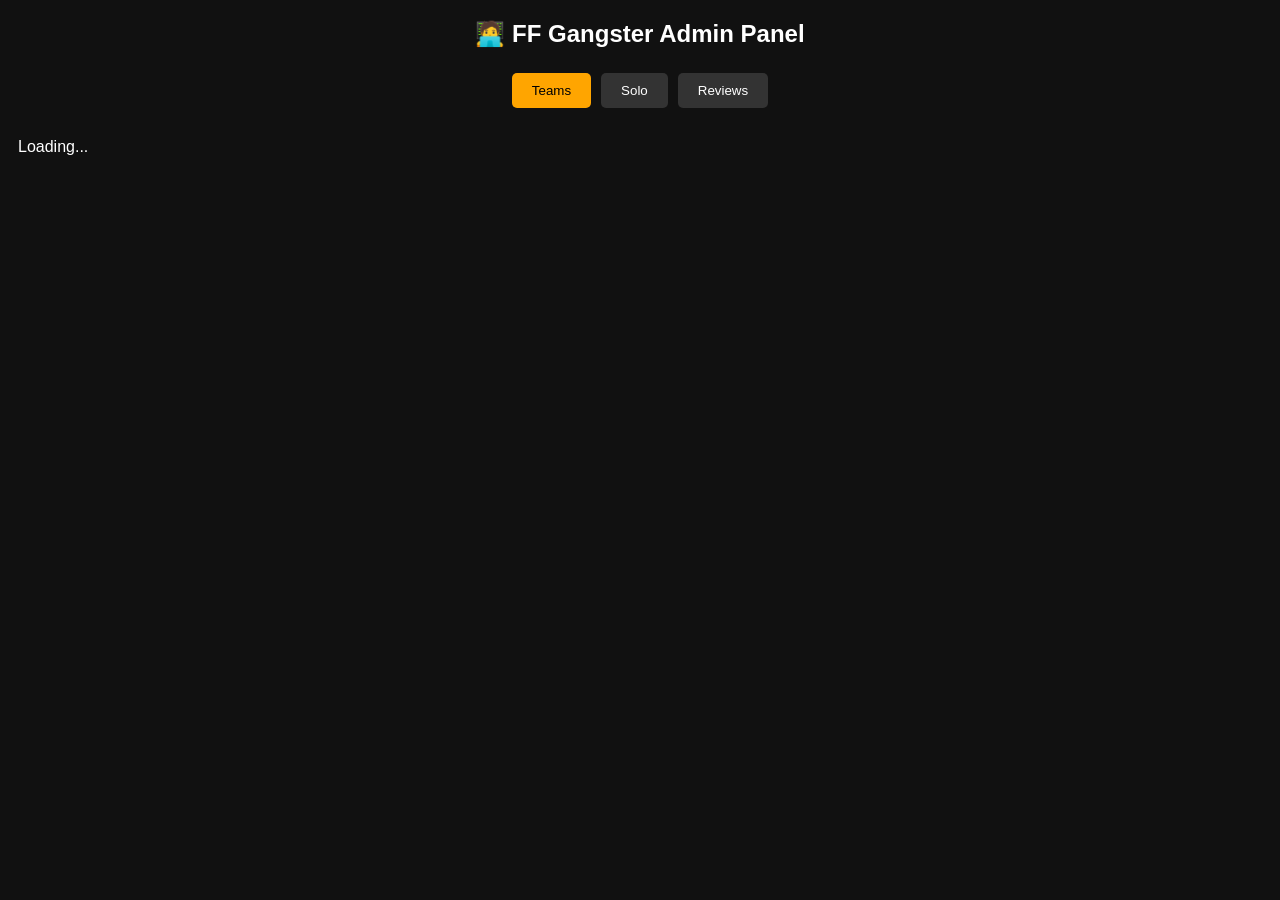
==== admin-panel-7fK29aXz91LmQpR8vT6sWcD4eYhU3BnJx0kGzV5oCq2M8rE1uP9tLwS4yF6H.html @ 016b985c "adding reviw system" ====
<!DOCTYPE html>
<html>
<head>
  <title>FF Gangster Admin</title>

  <style>
    body { font-family: Arial; background:#111; color:white; }

    h2 { text-align:center; }

    /* Tabs */
    .tabs {
      display: flex;
      justify-content: center;
      margin-bottom: 15px;
      flex-wrap: wrap;
    }

    .tab-btn {
      padding: 10px 20px;
      margin: 5px;
      border: none;
      cursor: pointer;
      background: #333;
      color: white;
      border-radius: 5px;
    }

    .active {
      background: orange;
      color: black;
    }

    #container {
      display: grid;
      grid-template-columns: repeat(4, 1fr);
      gap: 15px;
      padding: 10px;
    }

    .card {
      background:#222;
      padding:15px;
      border-radius:10px;
    }

    button {
      padding:8px;
      margin:5px;
      border:none;
      cursor:pointer;
      border-radius:5px;
    }

    .approve { background:green; color:white; }
    .delete { background:red; color:white; }

    ul { padding-left:20px; }
    li { margin:4px 0; list-style:"🎮 "; }

    @media (max-width:1024px){
      #container { grid-template-columns:repeat(2,1fr); }
    }

    @media (max-width:600px){
      #container { grid-template-columns:repeat(1,1fr); }
    }

    .heading{
      display: flex;
      justify-content: space-between;
      align-items: center;
    }

    .status{
      color: orange;
      font-size: 12px;
    }

    .approved {
      color: lightgreen !important;
    }
  </style>
</head>

<body>

<h2>🧑‍💻 FF Gangster Admin Panel</h2>

<div class="tabs">
  <button class="tab-btn active" onclick="showTeams(event)">Teams</button>
  <button class="tab-btn" onclick="showSolo(event)">Solo</button>
  <button class="tab-btn" onclick="showReviews(event)">Reviews</button>
</div>

<div id="container">Loading...</div>

<script>

const API = "https://ff-gangster.onrender.com/api";

let currentTab = "teams";

// ================= TAB SWITCH =================
function setActive(btn){
  document.querySelectorAll(".tab-btn").forEach(b=>b.classList.remove("active"));
  btn.classList.add("active");
}

// ================= TEAMS =================
async function showTeams(e){
  currentTab = "teams";
  if(e) setActive(e.target);

  const container = document.getElementById("container");
  container.innerHTML = "Loading...";

  const res = await fetch(`${API}/teams`);
  const data = await res.json();

  renderTeamCards(data);
}

function renderTeamCards(data){
  const container = document.getElementById("container");
  container.innerHTML = "";

  data.forEach(t => {
    container.innerHTML += `
      <div class="card" id="${t._id}">
        <div class="heading">
          <h3>${t.team}</h3>
          <span class="status ${t.status === "approved" ? "approved" : ""}">
            ${t.status}
          </span>
        </div>

        <ul>
          ${t.players.map(p => `<li>${p}</li>`).join("")}
        </ul>

        <p>📱 ${t.wpnum}</p>

        ${t.status !== "approved" ? 
          `<button class="approve" onclick="approve('${t._id}','team')">Approve</button>` : ""}

        <button class="delete" onclick="del('${t._id}','team')">Delete</button>
      </div>
    `;
  });
}

// ================= SOLO =================
async function showSolo(e){
  currentTab = "solo";
  if(e) setActive(e.target);

  const container = document.getElementById("container");
  container.innerHTML = "Loading...";

  const res = await fetch(`${API}/solo`);
  const data = await res.json();

  renderSoloCards(data);
}

function renderSoloCards(data){
  const container = document.getElementById("container");
  container.innerHTML = "";

  data.forEach(t => {
    container.innerHTML += `
      <div class="card" id="${t._id}">
        <div class="heading">
          <h3>${t.players[0]}</h3>
          <span class="status ${t.status === "approved" ? "approved" : ""}">
            ${t.status}
          </span>
        </div>

        <ul>
          ${t.players.map(p => `<li>${p}</li>`).join("")}
        </ul>

        ${t.status !== "approved" ? 
          `<button class="approve" onclick="approve('${t._id}','solo')">Approve</button>` : ""}

        <button class="delete" onclick="del('${t._id}','solo')">Delete</button>
      </div>
    `;
  });
}

// ================= REVIEWS =================
async function showReviews(e){
  currentTab = "reviews";
  if(e) setActive(e.target);

  const container = document.getElementById("container");
  container.innerHTML = "Loading...";

  const res = await fetch(`${API}/reviews-all`);
  const data = await res.json();

  container.innerHTML = "";

  data.forEach(r => {
    container.innerHTML += `
      <div class="card" id="${r._id}">
        <div class="heading">
          <h3>${r.name}</h3>
          <span class="status ${r.approved ? "approved" : ""}">
            ${r.approved ? "approved" : "pending"}
          </span>
        </div>

        <p>${"⭐".repeat(r.rating)}</p>
        <p>${r.message}</p>

        ${!r.approved ? 
          `<button class="approve" onclick="approveReview('${r._id}')">Approve</button>` : ""}

        <button class="delete" onclick="deleteReview('${r._id}')">Delete</button>
      </div>
    `;
  });
}

// ================= ACTIONS =================

// APPROVE TEAM / SOLO
async function approve(id, type){
  const url = type === "team"
    ? `${API}/approve/${id}`
    : `${API}/solo/approve/${id}`;

  await fetch(url, { method:"PUT" });

  // 🔥 FULL UI UPDATE
  const card = document.getElementById(id);

  if(card){
    const status = card.querySelector(".status");
    status.innerText = "approved";
    status.classList.add("approved");

    const btn = card.querySelector(".approve");
    if(btn) btn.remove();
  }
}

// DELETE TEAM / SOLO
async function del(id, type){
  if(!confirm("Delete this?")) return;

  const url = type === "team"
    ? `${API}/delete/${id}`
    : `${API}/solo/delete/${id}`;

  await fetch(url, { method:"DELETE" });

  document.getElementById(id).remove();
}

// REVIEW APPROVE
async function approveReview(id){
  await fetch(`${API}/review/approve/${id}`, { method:"PUT" });

  const card = document.getElementById(id);

  if(card){
    const status = card.querySelector(".status");
    status.innerText = "approved";
    status.classList.add("approved");

    const btn = card.querySelector(".approve");
    if(btn) btn.remove();
  }
}

// REVIEW DELETE
async function deleteReview(id){
  if(!confirm("Delete this review?")) return;

  await fetch(`${API}/review/delete/${id}`, { method:"DELETE" });

  document.getElementById(id).remove();
}

// default load
showTeams();

</script>

</body>
</html>
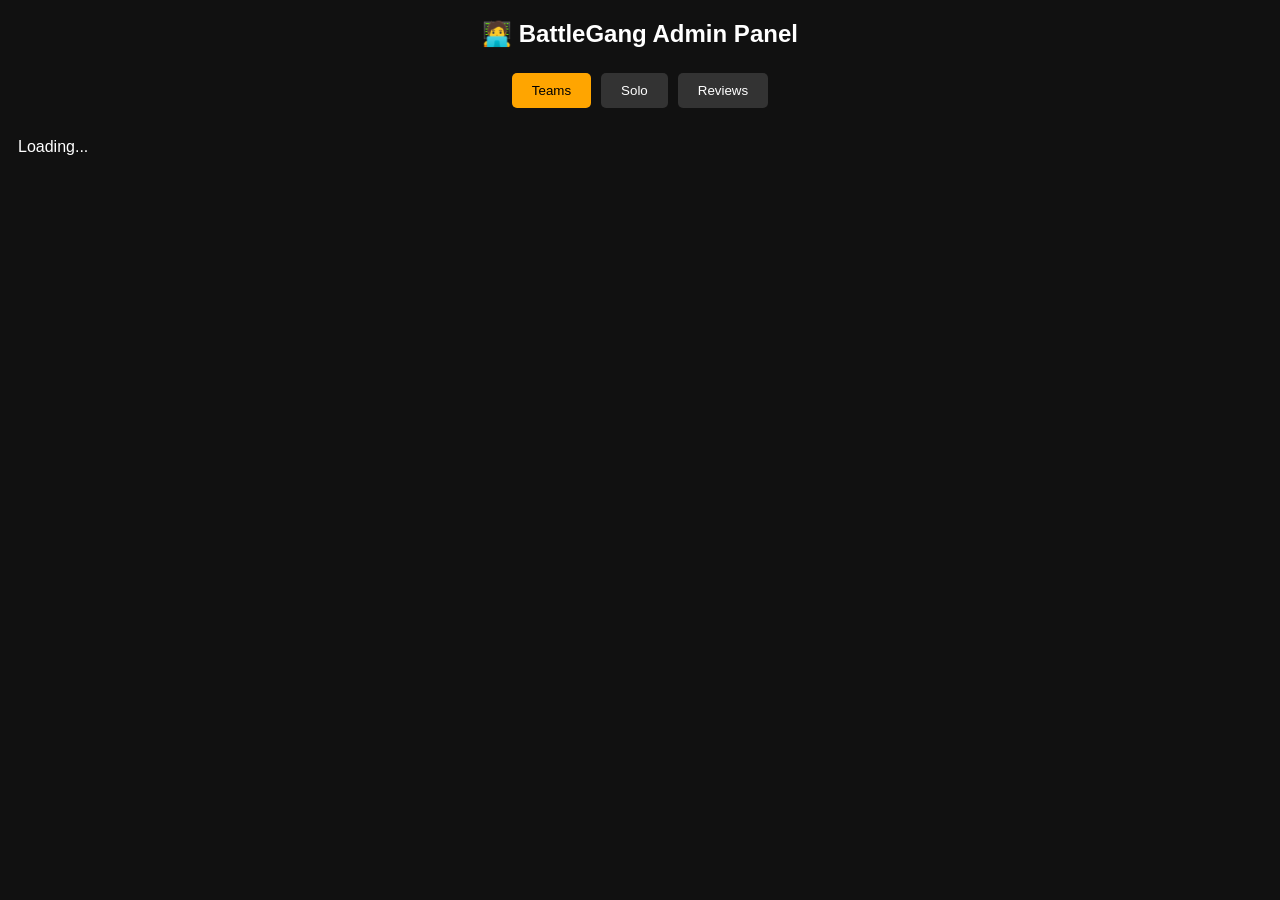
==== commit b3648976: "change main name" ====
--- a/admin-panel-7fK29aXz91LmQpR8vT6sWcD4eYhU3BnJx0kGzV5oCq2M8rE1uP9tLwS4yF6H.html
+++ b/admin-panel-7fK29aXz91LmQpR8vT6sWcD4eYhU3BnJx0kGzV5oCq2M8rE1uP9tLwS4yF6H.html
@@ -85,7 +85,7 @@
 
 <body>
 
-<h2>🧑‍💻 FF Gangster Admin Panel</h2>
+<h2>🧑‍💻 BattleGang Admin Panel</h2>
 
 <div class="tabs">
   <button class="tab-btn active" onclick="showTeams(event)">Teams</button>
@@ -125,29 +125,66 @@
   const container = document.getElementById("container");
   container.innerHTML = "";
 
-  data.forEach(t => {
-    container.innerHTML += `
-      <div class="card" id="${t._id}">
-        <div class="heading">
-          <h3>${t.team}</h3>
-          <span class="status ${t.status === "approved" ? "approved" : ""}">
-            ${t.status}
-          </span>
-        </div>
-
-        <ul>
-          ${t.players.map(p => `<li>${p}</li>`).join("")}
-        </ul>
-
-        <p>📱 ${t.wpnum}</p>
-
-        ${t.status !== "approved" ? 
-          `<button class="approve" onclick="approve('${t._id}','team')">Approve</button>` : ""}
-
-        <button class="delete" onclick="del('${t._id}','team')">Delete</button>
-      </div>
-    `;
-  });
+data.forEach(t => {
+  container.innerHTML += `
+    <div class="card" id="${t._id}" style="padding:12px;margin-bottom:10px;border-radius:10px;background:#1c1c1c;color:white;">
+      
+      <div style="display:flex;justify-content:space-between;align-items:center;">
+        
+        <h3 style="margin:0;">${t.team}</h3>
+
+        <span 
+          style="
+            padding:4px 10px;
+            border-radius:6px;
+            font-size:12px;
+            ${t.status === "approved" 
+              ? "color:#28a745;" 
+              : "background:#ff9800;color:white;"}
+          ">
+          ${t.status}
+        </span>
+
+      </div>
+
+      <!-- Players -->
+      <div style="margin-top:8px;">
+        ${t.players.map((p, i) => `
+          <p style="
+            margin:4px 0;
+            padding:5px 8px;
+            border-radius:6px;
+            background:rgba(255,255,255,0.05);
+            font-weight:600;
+          ">
+            Player ${i === 0 ? "👑" : i + 1}: ${p}
+          </p>
+        `).join("")}
+      </div>
+
+      <!-- Payment Info -->
+      <p style="margin-top:8px;">📱 WhatsApp: ${t.wpnum}</p>
+      <p>👤 Payment Person: ${t.payer}</p>
+      <p>💳 UPI: ${t.upi}</p>
+      <p>🧾 UTR: ${t.utr}</p>
+      <p>📅 Time: ${new Date(t.createdAt).toLocaleString()}</p>
+
+      ${t.status !== "approved" ? 
+        `<button 
+          style="margin-top:6px;padding:6px 10px;border:none;border-radius:6px;background:#28a745;color:white;cursor:pointer;"
+          onclick="approve('${t._id}','team')">
+          Approve
+        </button>` : ""}
+
+      <button 
+        style="margin-top:6px;margin-left:6px;padding:6px 10px;border:none;border-radius:6px;background:#dc3545;color:white;cursor:pointer;"
+        onclick="del('${t._id}','team')">
+        Delete
+      </button>
+
+    </div>
+  `;
+});
 }
 
 // ================= SOLO =================
@@ -169,26 +206,52 @@
   container.innerHTML = "";
 
   data.forEach(t => {
-    container.innerHTML += `
-      <div class="card" id="${t._id}">
-        <div class="heading">
-          <h3>${t.players[0]}</h3>
-          <span class="status ${t.status === "approved" ? "approved" : ""}">
-            ${t.status}
-          </span>
-        </div>
-
-        <ul>
-          ${t.players.map(p => `<li>${p}</li>`).join("")}
-        </ul>
-
-        ${t.status !== "approved" ? 
-          `<button class="approve" onclick="approve('${t._id}','solo')">Approve</button>` : ""}
-
-        <button class="delete" onclick="del('${t._id}','solo')">Delete</button>
-      </div>
-    `;
-  });
+  container.innerHTML += `
+    <div class="card" id="${t._id}">
+      
+      <div class="heading" style="display:flex;justify-content:space-between;align-items:center;">
+        
+        <h3 style="margin:0;">Player Names</h3>
+
+        <span 
+          class="status ${t.status === "approved" ? "approved" : ""}" 
+          style="
+            padding:4px 10px;
+            border-radius:6px;
+            font-size:12px;
+          ">
+          ${t.status}
+        </span>
+      </div>
+
+      <div style="margin-top:8px;">
+        ${t.players.map((p, i) => `
+          <p style="
+            margin:4px 0;
+            padding:5px 8px;
+            border-radius:6px;
+            background:rgba(255,255,255,0.05);
+            font-weight:600;
+          ">
+            Player ${i + 1}: ${p}
+          </p>
+        `).join("")}
+      </div>
+
+      <p>📱 WhatsApp: ${t.wpnum}</p>
+      <p>👤 Payment Person: ${t.payer}</p>
+      <p>💳 UPI: ${t.upi}</p>
+      <p>🧾 UTR: ${t.utr}</p>
+      <p>🎁 Refer: ${t.refer || "None"}</p>
+      <p>📅 Time: ${new Date(t.createdAt).toLocaleString()}</p>
+
+      ${t.status !== "approved" ? 
+        `<button class="approve" onclick="approve('${t._id}','solo')">Approve</button>` : ""}
+
+      <button class="delete" onclick="del('${t._id}','solo')">Delete</button>
+    </div>
+  `;
+});
 }
 
 // ================= REVIEWS =================
